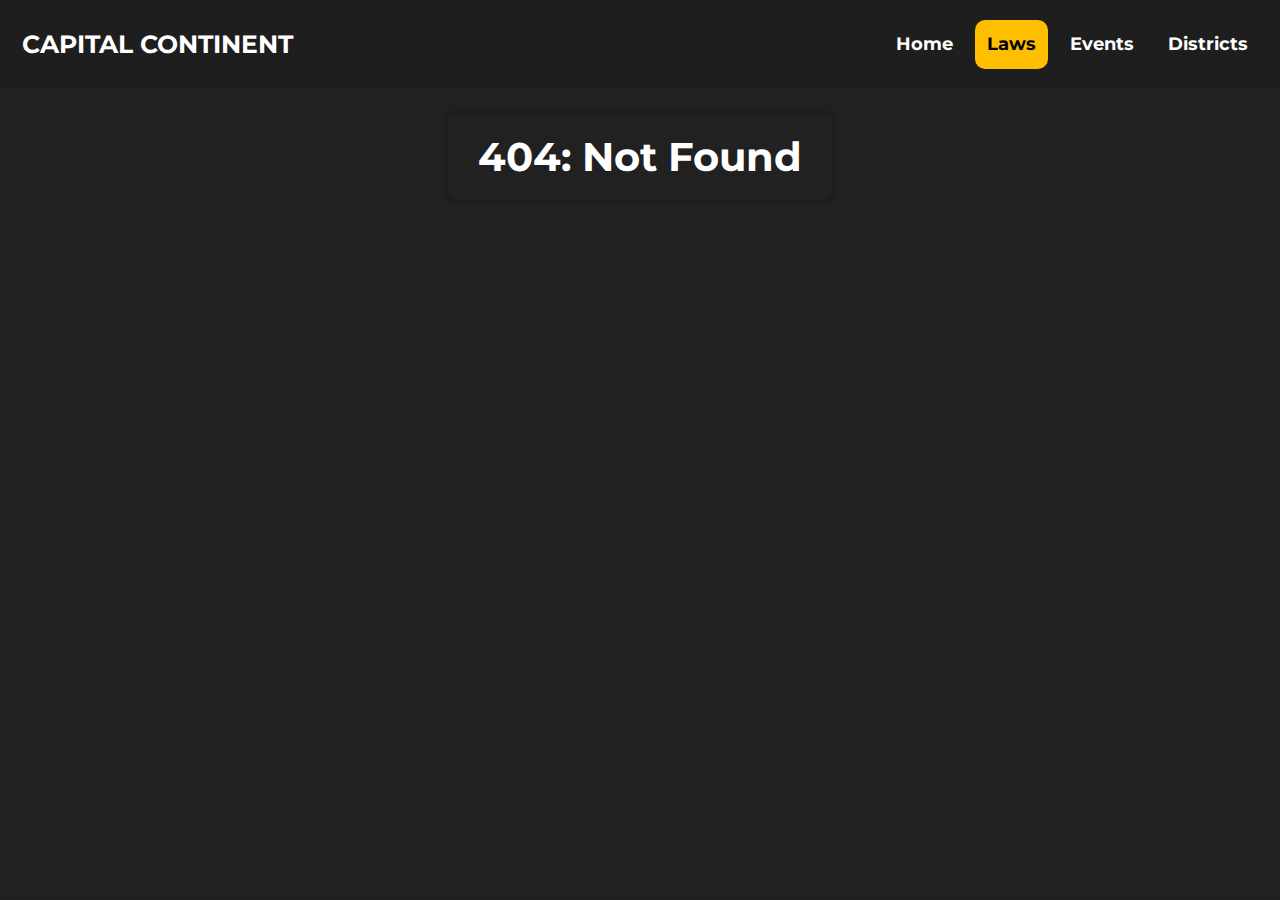
==== laws.html @ 322e9d77 "Add files via upload" ====
<!DOCTYPE html>
<html lang="en">
<head>
    <meta charset="UTF-8">
    <meta http-equiv="X-UA-Compatible" content="IE=edge">
    <meta name="viewport" content="width=device-width, initial-scale=1.0">
    <title>CAPITAL CONTINENT - Laws</title>

    <link rel="stylesheet" href="css/rules.css">

    <link rel="icon" type="image/x-icon" href="/images/round-flag.png">

    <link rel="preconnect" href="https://fonts.googleapis.com">
    <link rel="preconnect" href="https://fonts.gstatic.com" crossorigin>
    <link href="https://fonts.googleapis.com/css2?family=Montserrat:ital,wght@0,100;0,200;0,300;0,400;0,500;0,600;0,700;0,800;0,900;1,100;1,200;1,300;1,400;1,500;1,600;1,700;1,800;1,900&display=swap" rel="stylesheet">
</head>
<body>
    <header>
        <div class="header">
            <a href="index.html" class="logo">CAPITAL CONTINENT</a>
            <div class="header-right">
                <a href="index.html">Home</a>
                <a class="active" href="laws.html">Laws</a>
                <a href="events.html">Events</a>
                <a href="districs.html">Districts</a>
            </div>
        </div>
    </header>

    <main>
        <section>
            <div class="main-content">
                <div class="rule-container">
                    <ul>
                        <!--
                        <li><a href="laws/the-highrise-building-law.html">The Highrise Building Law</a></li>
                        -->
                        <li><a>404: Not Found</a></li>
                    </ul>
                </div>
            </div>
        </section>
    </main>

    <script>
        window.addEventListener('load', function() {
          // Get the list and sort its items alphabetically
          var list = document.querySelector('.rule-container ul');
          var items = Array.from(list.children);
          items.sort(function(a, b) {
            return a.textContent.localeCompare(b.textContent);
          });
          
          // Re-add the sorted items to the list
          items.forEach(function(item) {
            list.appendChild(item);
          });
        });
      </script>

</body>
</html>
---- css/rules.css ----
:root {
    --dark-theme: #212121;
    --header-color: #1e1e1e;
    --capital-yellow: #ffbe00;
}




* {
    box-sizing: border-box;
    margin: 0;
    padding: 0;
}

body {
    background: var(--dark-theme);
    font-family: 'Montserrat', sans-serif;
}

html, body {
    overflow-x: hidden;
}

/* Style the header with a grey background and some padding */
.header {
    overflow: hidden;
    background-color: var(--header-color);
    padding: 20px 10px;
}

/* Style the header links */
.header a {
    float: left;
    color: rgb(255, 255, 255);
    text-align: center;
    padding: 12px;
    text-decoration: none;
    font-size: 18px;
    line-height: 25px;
    border-radius: 4px;
}

/* Style the logo link (notice that we set the same value of line-height and font-size to prevent the header to increase when the font gets bigger */
.header a.logo {
    font-size: 25px;
    font-weight: bolder;
}

/* Change the background color on mouse-over */
.header a:hover {
    background-color: #232323;
    color: var(--capital-yellow);
    border-radius: 10px;
}

/* Style the active/current link*/
.header a.active {
    background-color: var(--capital-yellow);
    color: rgb(0, 0, 0);
    border-radius: 10px;
}
  
/* Float the link section to the right */
.header-right {
    float: right;
    padding-right: 10px;
    font-weight: bold;
}

/* Add some spacing between the links in the header-right section */
.header-right a {
    margin-left: 10px;
}
  
/* Add media queries for responsiveness - when the screen is 500px wide or less, stack the links on top of each other */
@media screen and (max-width: 500px) {
    .header a {
        float: none;
        display: block;
        text-align: left;
    }
    .header-right {
        float: none;
        padding-bottom: 20px;
    }
    .header a.logo {
        padding-bottom: 40px;
        text-align: center;
    }
}





.rule-container {
    margin: 0 20px;
    overflow-wrap: break-word;
  }
  
  .rule-container ul {
    list-style: none;
    margin: 20px 0;
    padding: 0;
  }
      
  .rule-container li {
    margin-bottom: 10px;
    font-size: 40px;
    line-height: 35px;
    text-align: center;
    font-weight: bold;
    color: var(--header-color);
  }
  
  .rule-container li a {
    display: inline-block;
    padding: 25px 30px;
    border: 5px solid var(--header-color);
    text-decoration: none;
    color: rgb(255, 255, 255);
    border-radius: 15px;
  }

.rule-container li a:hover {
    background-color: #2c2c2c;
    color: var(--capital-yellow);
}

@media screen and (max-width: 500px) {
    .rule-container li {
        font-size: 20px;
    }
    .rule-container li a {
        padding: 15px 20px;
    }
  }
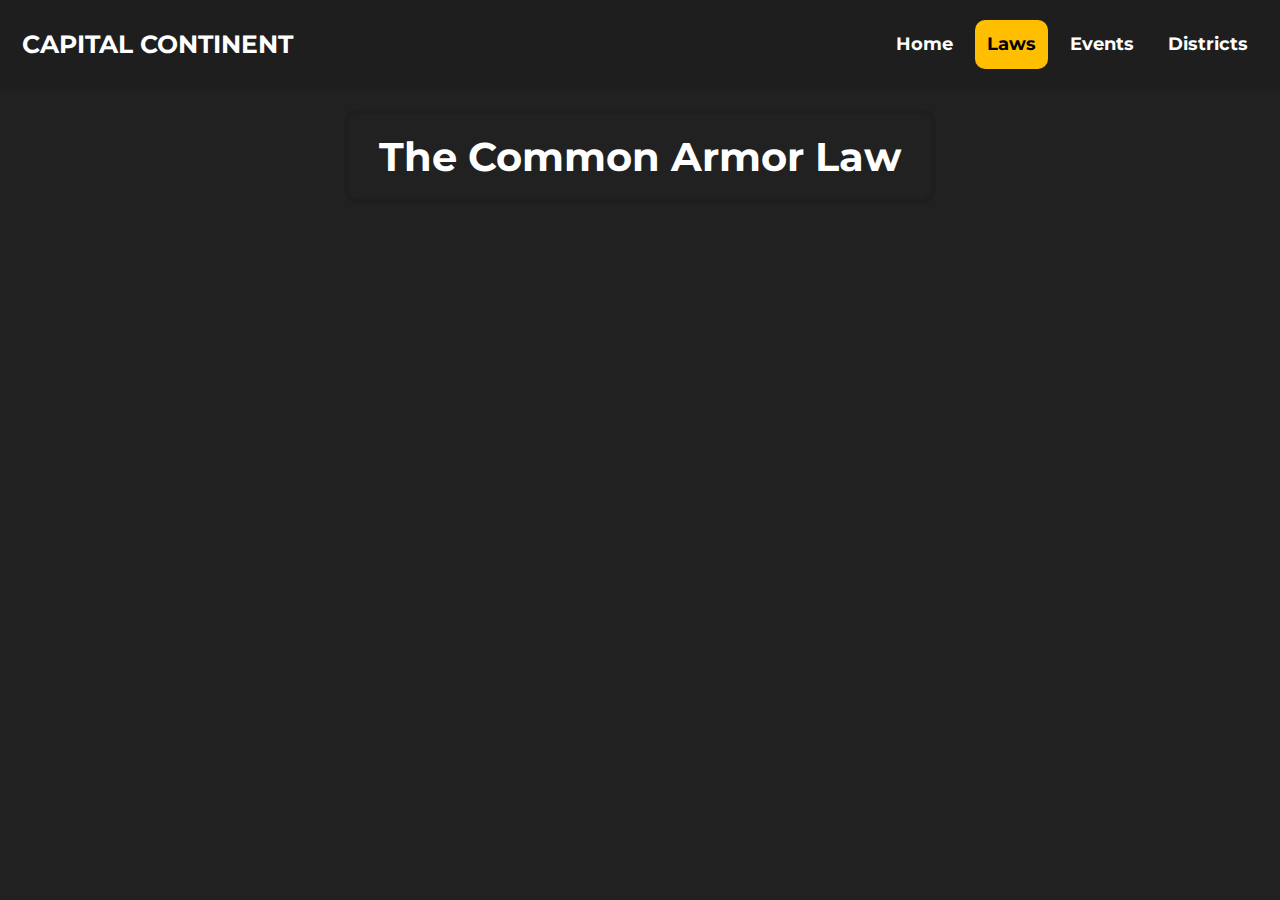
==== commit f546196f: "Add files via upload" ====
--- a/laws.html
+++ b/laws.html
@@ -32,10 +32,10 @@
             <div class="main-content">
                 <div class="rule-container">
                     <ul>
-                        <!--
+                        <!-- FOR LATER
                         <li><a href="laws/the-highrise-building-law.html">The Highrise Building Law</a></li>
-                        -->
-                        <li><a>404: Not Found</a></li>
+                        <li><a href="laws/the-district-relief-fund.html">The District Relief Fund</a></li>-->
+                        <li><a href="laws/the-common-armor-law.html">The Common Armor Law</a></li>
                     </ul>
                 </div>
             </div>
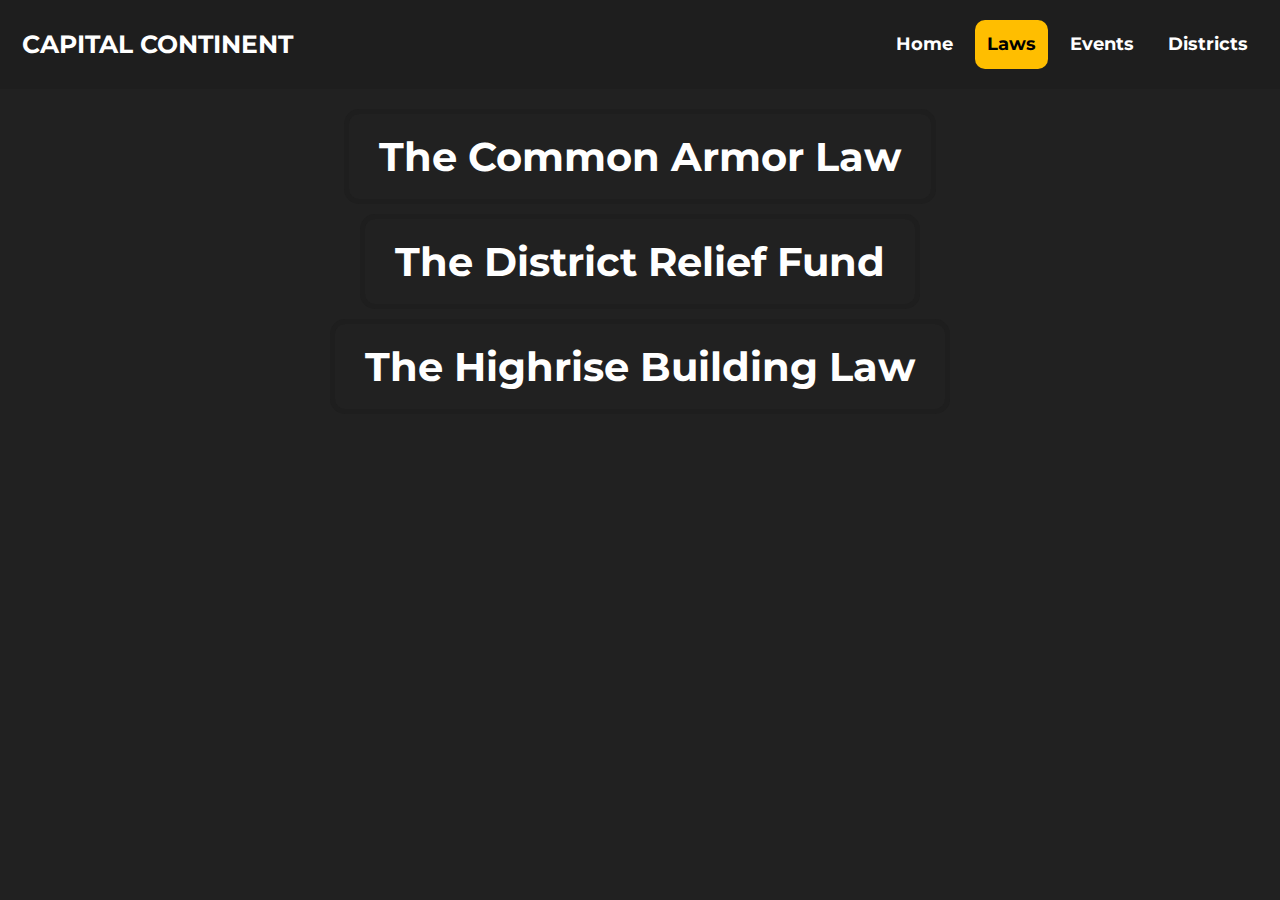
==== commit 11e55890: "Add files via upload" ====
--- a/laws.html
+++ b/laws.html
@@ -32,9 +32,8 @@
             <div class="main-content">
                 <div class="rule-container">
                     <ul>
-                        <!-- FOR LATER
                         <li><a href="laws/the-highrise-building-law.html">The Highrise Building Law</a></li>
-                        <li><a href="laws/the-district-relief-fund.html">The District Relief Fund</a></li>-->
+                        <li><a href="laws/the-district-relief-fund.html">The District Relief Fund</a></li>
                         <li><a href="laws/the-common-armor-law.html">The Common Armor Law</a></li>
                     </ul>
                 </div>
